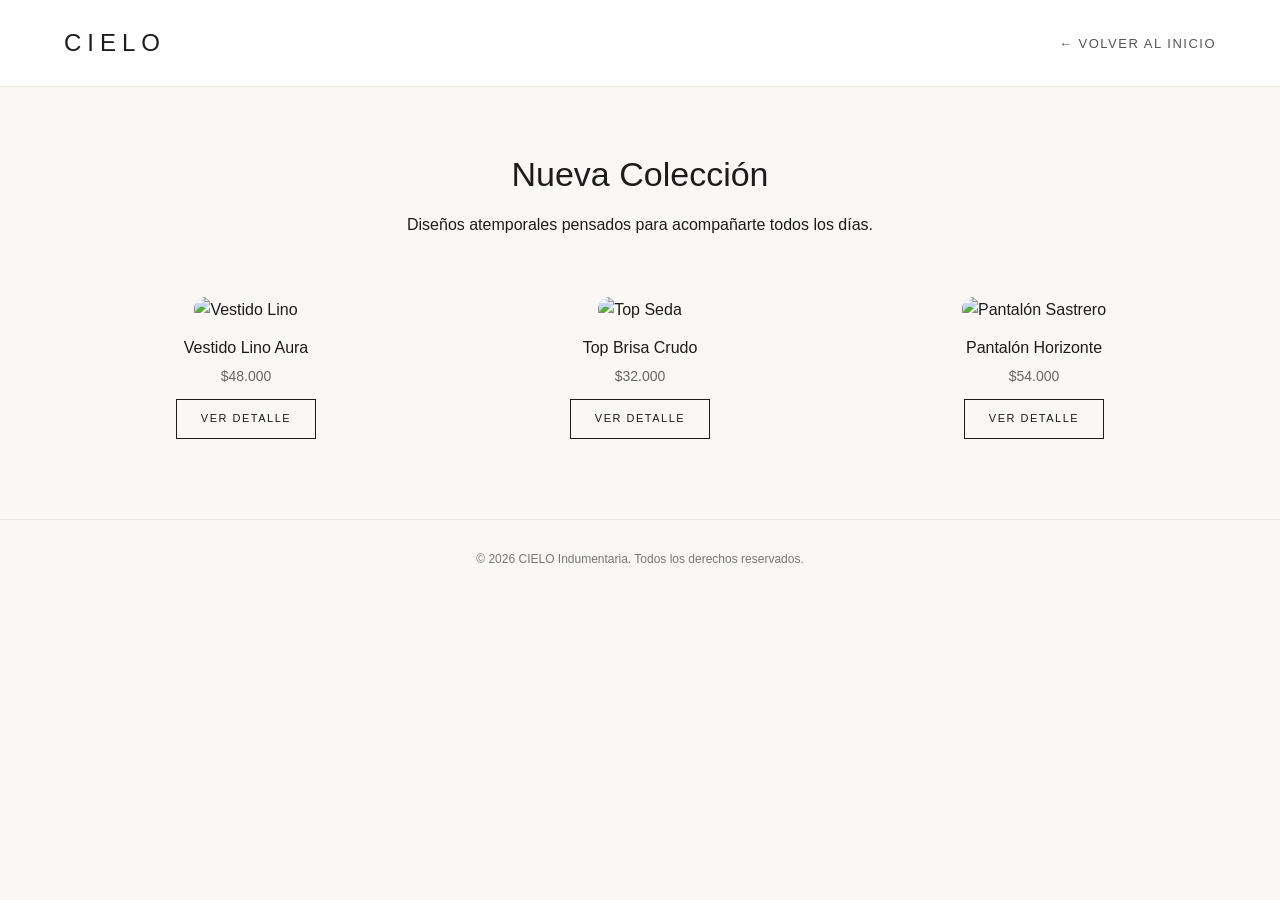
==== coleccion.html @ 9d9c974f "Add files via upload" ====
<!DOCTYPE html>
<html lang="es">
<head>
  <meta charset="UTF-8">
  <meta name="viewport" content="width=device-width, initial-scale=1.0">
  <title>Colección | CIELO</title>
  <link rel="stylesheet" href="estilos.css">
</head>
<body>

  <!-- Misma barra de navegación para mantener coherencia -->
  <nav class="navbar">
    <a href="index.html" class="logo">CIELO</a>
    <div class="menu">
      <a href="index.html">← Volver al Inicio</a>
    </div>
  </nav>

  <!-- Encabezado de la segunda pantalla -->
  <section class="pagina-header">
    <h1>Nueva Colección</h1>
    <p>Diseños atemporales pensados para acompañarte todos los días.</p>
  </section>

  <!-- Grilla de productos -->
  <section class="grilla-productos">
    <article class="producto">
      <img src="https://unsplash.com" alt="Vestido Lino">
      <h3>Vestido Lino Aura</h3>
      <p class="precio">$48.000</p>
      <a href="index.html" class="btn-secundario">Ver Detalle</a>
    </article>

    <article class="producto">
      <img src="https://unsplash.com" alt="Top Seda">
      <h3>Top Brisa Crudo</h3>
      <p class="precio">$32.000</p>
      <a href="index.html" class="btn-secundario">Ver Detalle</a>
    </article>

    <article class="producto">
      <img src="https://unsplash.com" alt="Pantalón Sastrero">
      <h3>Pantalón Horizonte</h3>
      <p class="precio">$54.000</p>
      <a href="index.html" class="btn-secundario">Ver Detalle</a>
    </article>
  </section>

  <footer>
    <p>© 2026 CIELO Indumentaria. Todos los derechos reservados.</p>
  </footer>

</body>
</html>
---- estilos.css ----
/* Reset básico y tipografía */
* {
  margin: 0;
  padding: 0;
  box-sizing: border-box;
}

body {
  font-family: 'Helvetica Neue', Arial, sans-serif;
  background-color: #faf8f5;
  color: #1c1c1c;
  line-height: 1.6;
}

/* Barra de navegación */
.navbar {
  display: flex;
  justify-content: space-between;
  align-items: center;
  padding: 24px 5%;
  background-color: #ffffff;
  border-bottom: 1px solid #eae6df;
}

.logo {
  font-size: 24px;
  font-weight: 300;
  letter-spacing: 6px;
  text-decoration: none;
  color: #1c1c1c;
}

.menu a {
  margin-left: 28px;
  text-decoration: none;
  color: #555555;
  font-size: 13px;
  text-transform: uppercase;
  letter-spacing: 1.5px;
}

.menu a:hover {
  color: #000000;
}

/* 1. Imagen de portada limpia en flujo normal (los videos no la tapan) */
.hero {
  width: 100%;
  height: 75vh;
  overflow: hidden;
  display: block;
}

.hero-fondo {
  width: 100%;
  height: 100%;
  object-fit: cover;
  display: block;
  transition: transform 1.2s ease;
}

.hero:hover .hero-fondo {
  transform: scale(1.06);
}

/* Asegura que la página nunca tenga espacios blancos en los bordes */
html, body {
  width: 100%;
  margin: 0;
  padding: 0;
  overflow-x: hidden;
}

/* Contenedor de las dos franjas de lado a lado */
.seccion-titulo {
  width: 100vw;
  margin-left: calc(-50vw + 50%); /* Fuerza a que toque los bordes extremos de lado a lado */
  text-align: center;
  margin-top: 40px;
}

/* Frase 1: Franja púrpura más alta (arriba y abajo) */
.seccion-titulo .subtitulo {
  display: block;
  width: 100%;
  font-family: 'Montserrat', sans-serif;
  font-weight: 600;
  font-size: 13px;
  letter-spacing: 4px;
  text-transform: uppercase;
  background-color: #5b2c6f;
  color: #ffffff;
  padding: 26px 20px;          /* Más ancho en dirección arriba-abajo */
  margin: 0;
}

/* Frase 2: Franja lila más alta (arriba y abajo) */
.seccion-titulo h2 {
  display: block;
  width: 100%;
  font-family: 'Cormorant Garamond', Georgia, serif;
  font-weight: 500;
  font-style: italic;
  font-size: 36px;
  background-color: #f3e8ff;
  color: #3b1c54;
  padding: 36px 20px;          /* Más ancho en dirección arriba-abajo */
  margin: 0;
  border-bottom: 1px solid #e2ccf8;
}

/* Sección de las 4 fotos con un margen mínimo de respiro a los costados */
.seccion-videos {
  clear: both;
  padding: 45px 2% 50px;     /* Deja apenas un 2% de respiro para que no se pegue al borde */
  background-color: #faf8f5;
}

/* Grilla de lado a lado (sin espacios blancos grandes) */
.grilla-videos {
  display: grid;
  grid-template-columns: repeat(4, 1fr);
  gap: 18px;
  width: 100%;
  max-width: 100%;           /* Elimina el límite que dejaba espacios blancos a los costados */
  margin: 0;
}

.video-card video,
.video-card img {
  width: 100%;
  aspect-ratio: 3 / 4;        /* Más compacto que 9 / 16 */
  height: auto;
  object-fit: cover;
  display: block;
  margin-bottom: 14px;
  background-color: #eae6df;
  border-radius: 16px;
}


.video-card h3 {
  font-weight: 400;
  font-size: 16px;
  letter-spacing: 0.5px;
}

/* 3. Bloque de escrito y botón ubicados debajo de los videos */
.hero-contenido-abajo {
  text-align: center;
  padding: 40px 20px 70px;
  color: #1c1c1c;
}

.hero-contenido-abajo .subtitulo {
  font-size: 12px;
  letter-spacing: 3px;
  margin-bottom: 12px;
  color: #777777;
}

.hero-contenido-abajo h1 {
  font-size: 38px;
  font-weight: 300;
  margin-bottom: 28px;
}

/* Botones (Enlaces con estilo de botón) */
.btn-principal {
  display: inline-block;
  padding: 15px 36px;
  background-color: #1c1c1c;
  color: #ffffff;
  text-decoration: none;
  font-size: 12px;
  text-transform: uppercase;
  letter-spacing: 2px;
  transition: 0.3s;
}

.btn-principal:hover {
  background-color: #444444;
}

.btn-secundario {
  display: inline-block;
  margin-top: 12px;
  padding: 10px 24px;
  border: 1px solid #1c1c1c;
  color: #1c1c1c;
  text-decoration: none;
  font-size: 11px;
  text-transform: uppercase;
  letter-spacing: 1.5px;
  transition: 0.3s;
}

.btn-secundario:hover {
  background-color: #1c1c1c;
  color: #ffffff;
}

/* Estilos para las pantallas internas (Semipermanente, Esculpidas, Nail Art, Kapping) */
.pagina-header {
  text-align: center;
  padding: 60px 5% 30px;
}

.pagina-header h1 {
  font-weight: 300;
  font-size: 34px;
  margin-bottom: 10px;
}

.grilla-productos {
  display: grid;
  grid-template-columns: repeat(auto-fit, minmax(260px, 1fr));
  gap: 30px;
  padding: 30px 5% 80px;
}

.producto {
  text-align: center;
}

.producto img {
  width: 100%;
  height: 380px;
  object-fit: cover;
  border-radius: 12px;
  margin-bottom: 12px;
}

.producto h3 {
  font-weight: 400;
  font-size: 16px;
}

.precio {
  color: #666666;
  font-size: 14px;
  margin-top: 4px;
}

/* Pie de página */
footer {
  text-align: center;
  padding: 30px;
  border-top: 1px solid #eae6df;
  font-size: 12px;
  color: #777777;
}

/* Adaptación para tablets y celulares */
@media (max-width: 900px) {
  .grilla-videos {
    grid-template-columns: repeat(2, 1fr);
    gap: 12px;
  }

  .navbar {
    flex-direction: column;
    padding: 14px 4%;
    gap: 12px;
  }

  .navbar .logo {
    font-size: 20px;
  }

  .menu {
    display: flex;
    flex-wrap: wrap;
    justify-content: center;
    gap: 12px 16px;
    width: 100%;
  }

  .menu a {
    margin-left: 0;
    font-size: 11px;
    letter-spacing: 1.5px;
  }
}

/* Sección foto de trabajos recientes + texto al costado */
.seccion-inspiracion {
  display: grid;
  grid-template-columns: 1fr 1fr; /* Mitad foto, mitad texto al costado */
  align-items: center;
  gap: 50px;
  padding: 50px 5% 70px;
  background-color: #faf8f5;
}

.inspiracion-imagen img {
  width: 100%;
  height: 520px;
  object-fit: cover;
  border-radius: 16px;
  display: block;
}

.inspiracion-texto {
  text-align: left;
  padding: 20px;
}

.inspiracion-texto h2 {
  font-family: 'Montserrat', sans-serif;
  font-weight: 600;
  font-size: 32px;
  letter-spacing: 4px;
  text-transform: uppercase;
  color: #5b2c6f;              /* Mismo púrpura profundo de arriba */
  margin-bottom: 12px;
}

.inspiracion-texto p {
  font-family: 'Cormorant Garamond', Georgia, serif;
  font-style: italic;
  font-size: 28px;
  color: #3b1c54;
}

/* Pantalla Servicios a ancho completo (sin espacios grandes a los costados) */
.lista-servicios-intercalados {
  width: 100%;
  max-width: 100%;          /* Elimina el límite que dejaba espacios blancos a los costados */
  margin: 0;
  padding: 50px 2% 80px;    /* Deja apenas un borde mínimo de 2% para que no se pegue al vidrio */
  display: flex;
  flex-direction: column;
  gap: 60px;
}

.servicio-fila {
  display: grid;
  grid-template-columns: 1fr 1fr;
  align-items: center;
  gap: 50px;
}

/* Invierte el orden en la segunda fila (foto a la derecha, texto a la izquierda) */
.servicio-fila.fila-invertida .servicio-foto {
  order: 2;
}

.servicio-fila.fila-invertida .servicio-detalle {
  order: 1;
}

/* Imágenes cuadradas (1:1) en la pantalla Servicios */
.servicio-foto img {
  width: 100%;
  aspect-ratio: 1 / 1;        /* Mantiene la forma cuadrada exacta en cualquier pantalla */
  height: auto;
  object-fit: cover;          /* Recorta lo sobrante sin deformar la foto de las manos */
  border-radius: 16px;
  display: block;
  box-shadow: 0 10px 25px rgba(91, 44, 111, 0.08);
}


/* Va exactamente aquí debajo */
.foto-clara {
  filter: brightness(1.18) contrast(1.03);
}
/* Título de cada servicio (ej. Esmaltado Semipermanente) */
.servicio-detalle h3 {
  font-family: 'Montserrat', sans-serif;
  font-weight: 600;
  font-size: 30px;             /* Subido de 26px a 30px */
  letter-spacing: 2px;
  text-transform: uppercase;
  color: #5b2c6f;
  margin-bottom: 12px;
}

/* Subtítulo en cursiva (ej. Color y brillo impecable por semanas.) */
.servicio-destacado {
  font-family: 'Cormorant Garamond', Georgia, serif;
  font-style: italic;
  font-size: 28px;             /* Subido de 25px a 28px */
  color: #3b1c54;
  margin-bottom: 16px;
}

/* Párrafo descriptivo */
.servicio-descripcion {
  font-size: 17px;             /* Subido de 15px a 17px */
  color: #444444;
  line-height: 1.75;
  margin-bottom: 20px;
}

/* Viñetas de Duración e Ideal para */
.servicio-lista li {
  font-size: 16px;             /* Subido de 14px a 16px */
  color: #333333;
  margin-bottom: 10px;
  padding-left: 18px;
  position: relative;
}


.servicio-lista li::before {
  content: "•";
  color: #5b2c6f;
  font-weight: bold;
  position: absolute;
  left: 0;
}

/* Adaptación para celulares en Servicios */
@media (max-width: 850px) {
  .servicio-fila {
    grid-template-columns: 1fr;
    gap: 24px;
  }

  /* En celular siempre muestra primero la foto y después el texto */
  .servicio-fila.fila-invertida .servicio-foto {
    order: 1;
  }

  .servicio-fila.fila-invertida .servicio-detalle {
    order: 2;
  }

  .servicio-foto img {
    height: 360px;
  }
}

@media (max-width: 500px) {
  .grilla-videos {
    grid-template-columns: 1fr;
  }
  .hero {
    height: 45vh;
  }
}
 /* 1. INSPIRACION RECIENTE / lo mas nuevo (aún más grande) */
.btn-titulo-inspiracion {
  display: inline-block;
  font-family: 'Montserrat', sans-serif;
  font-weight: 600;
  font-size: 42px;             /* Más grande y con presencia */
  letter-spacing: 4px;
  text-transform: uppercase;
  text-decoration: none;
  color: #5b2c6f;
  margin-bottom: 14px;
  cursor: pointer;
  transition: color 0.3s ease, transform 0.2s ease;
}

.btn-titulo-inspiracion:hover {
  color: #3b1c54;
  transform: translateX(4px);
}

.borde-texto .subtitulo-italica {
  font-family: 'Cormorant Garamond', Georgia, serif;
  font-style: italic;
  font-size: 38px;             /* Más grande haciendo juego con el título */
  color: #3b1c54;
  margin: 0;
}

/* 2. Bloque CUIDADO & ESTILO / Tus manos hablan de vos / Explorar Servicios (mismo estilo visual) */
.borde-texto .subtitulo {
  font-family: 'Montserrat', sans-serif;
  font-weight: 600;
  font-size: 32px;             /* Mismo estilo de título púrpura en mayúsculas */
  letter-spacing: 4px;
  text-transform: uppercase;
  color: #5b2c6f;
  margin-bottom: 14px;
}

.borde-texto h1 {
  font-family: 'Cormorant Garamond', Georgia, serif;
  font-style: italic;          /* Misma cursiva editorial que "lo mas nuevo" */
  font-weight: 500;
  font-size: 34px;
  line-height: 1.3;
  color: #3b1c54;
  margin-bottom: 24px;
}


/* Botón "Explorar Servicios" idéntico a INSPIRACION RECIENTE */
.borde-texto .btn-principal {
  display: inline-block;
  font-family: 'Montserrat', sans-serif;
  font-weight: 600;
  font-size: 42px;             /* Mismo tamaño grande que INSPIRACION RECIENTE */
  letter-spacing: 4px;
  text-transform: uppercase;
  text-decoration: none;
  color: #5b2c6f;              /* Mismo púrpura profundo sin fondo */
  background: none;
  border: none;
  padding: 0;
  margin-top: 8px;
  cursor: pointer;
  transition: color 0.3s ease, transform 0.2s ease;
}

.borde-texto .btn-principal:hover {
  background: none;
  color: #3b1c54;
  transform: translateX(4px);
}



/* Grilla de hasta 50 fotos en trabajos.html */
.galeria-trabajos {
  display: grid;
  grid-template-columns: repeat(auto-fill, minmax(220px, 1fr));
  gap: 18px;
  padding: 50px 5% 80px;
  background-color: #faf8f5;
}

.item-galeria {
  overflow: hidden;
  border-radius: 14px;
  aspect-ratio: 3 / 4;
  background-color: #f3e8ff;
  cursor: pointer;
}

.item-galeria img {
  width: 100%;
  height: 100%;
  object-fit: cover;
  display: block;
  transition: transform 0.4s ease;
}

.item-galeria:hover img {
  transform: scale(1.05);
}

/* Ventana emergente (Modal) al hacer clic en una foto */
.modal-foto {
  display: none;
  position: fixed;
  z-index: 9999;
  left: 0;
  top: 0;
  width: 100%;
  height: 100%;
  background-color: rgba(20, 10, 30, 0.88);
  align-items: center;
  justify-content: center;
  padding: 20px;
}

.modal-foto img {
  max-width: 90%;
  max-height: 88vh;
  border-radius: 16px;
  box-shadow: 0 15px 40px rgba(0, 0, 0, 0.5);
  object-fit: contain;
}

.cerrar-modal {
  position: absolute;
  top: 24px;
  right: 36px;
  color: #ffffff;
  font-size: 42px;
  font-weight: 300;
  cursor: pointer;
  line-height: 1;
}

.cerrar-modal:hover {
  color: #e2ccf8;
}

/* Recuadro guía arriba del botón Agendar Turno en Servicios */
.guia-eleccion {
  max-width: 680px;
  margin: 0 auto 38px;
  padding: 32px 30px;
  background-color: #f3e8ff;
  border: 1px solid #e2ccf8;
  border-radius: 18px;
  text-align: center;
}

.guia-eleccion h3 {
  font-family: 'Cormorant Garamond', Georgia, serif;
  font-style: italic;
  font-weight: 500;
  font-size: 30px;
  color: #3b1c54;
  margin-bottom: 18px;
}

.guia-eleccion ul {
  list-style: none;
  padding: 0;
  margin: 0;
  display: inline-block;
  text-align: left;
}

.guia-eleccion li {
  font-family: 'Helvetica Neue', Arial, sans-serif;
  font-size: 16px;
  color: #2c153d;
  line-height: 1.6;
  margin-bottom: 10px;
  padding-left: 18px;
  position: relative;
}

.guia-eleccion li:last-child {
  margin-bottom: 0;
}

.guia-eleccion li::before {
  content: "•";
  color: #5b2c6f;
  font-weight: bold;
  position: absolute;
  left: 0;
}

.guia-eleccion strong {
  font-family: 'Montserrat', sans-serif;
  font-weight: 600;
  font-size: 14px;
  text-transform: uppercase;
  letter-spacing: 1px;
  color: #5b2c6f;
}

/* Contenedor y botón Agendar Turno al final de trabajos.html */
.cierre-galeria {
  text-align: center;
  padding: 10px 20px 80px;
  background-color: #faf8f5;
}

/* Botón Agendar Turno sin cajón ni fondo, solo letras al estilo de INSPIRACION RECIENTE */
.btn-agendar-purpura {
  display: inline-block;
  font-family: 'Montserrat', sans-serif;
  font-weight: 600;
  font-size: 28px;
  letter-spacing: 4px;
  text-transform: uppercase;
  text-decoration: none;
  color: #5b2c6f;              /* Solo letras en púrpura profundo, sin fondo ni borde */
  background: none;
  border: none;
  padding: 10px 0;
  cursor: pointer;
  transition: color 0.3s ease, transform 0.2s ease;
}

.btn-agendar-purpura:hover {
  color: #3b1c54;              /* Se oscurece sutilmente al pasar el mouse */
  transform: translateY(-2px); /* Se eleva apenas 2px para indicar que es clickeable */
}

/* Pantalla Turnos: Fondo blanco con detalles en púrpura */
.contenedor-turnos {
  padding: 50px 5% 80px;
  background-color: #ffffff;
  display: flex;
  justify-content: center;
}

.tarjeta-turnos {
  width: 100%;
  max-width: 620px;
  background-color: #ffffff;
  border: 1px solid #e2ccf8;
  border-radius: 20px;
  padding: 40px;
  box-shadow: 0 12px 35px rgba(91, 44, 111, 0.08);
}

.campo-grupo {
  margin-bottom: 22px;
  text-align: left;
}

.campo-grupo label {
  display: block;
  font-family: 'Montserrat', sans-serif;
  font-weight: 600;
  font-size: 12px;
  text-transform: uppercase;
  letter-spacing: 1.5px;
  color: #5b2c6f;
  margin-bottom: 8px;
}

.campo-grupo input,
.campo-grupo select,
.campo-grupo textarea {
  width: 100%;
  padding: 14px 16px;
  font-family: 'Helvetica Neue', Arial, sans-serif;
  font-size: 15px;
  color: #1c1c1c;
  background-color: #fdfbff;
  border: 1px solid #d5b8f2;
  border-radius: 10px;
  outline: none;
  transition: border-color 0.3s ease, box-shadow 0.3s ease;
}

.campo-grupo input:focus,
.campo-grupo select:focus,
.campo-grupo textarea:focus {
  border-color: #5b2c6f;
  box-shadow: 0 0 0 3px rgba(91, 44, 111, 0.12);
}

.fila-doble {
  display: grid;
  grid-template-columns: 1fr 1fr;
  gap: 20px;
}

.btn-whatsapp-turno {
  width: 100%;
  padding: 16px 24px;
  background-color: #5b2c6f;
  color: #ffffff;
  border: none;
  border-radius: 50px;
  font-family: 'Montserrat', sans-serif;
  font-weight: 600;
  font-size: 13px;
  text-transform: uppercase;
  letter-spacing: 2px;
  cursor: pointer;
  margin-top: 10px;
  transition: background-color 0.3s ease, transform 0.2s ease;
}

.btn-whatsapp-turno:hover {
  background-color: #3b1c54;
  transform: translateY(-2px);
}

/* Botones interactivos de horarios en la Agenda Digital */
.texto-ayuda {
  font-size: 13px;
  color: #666666;
  margin-bottom: 10px;
}

.grilla-horas {
  display: grid;
  grid-template-columns: repeat(3, 1fr);
  gap: 10px;
  margin-top: 8px;
}

.btn-hora {
  padding: 12px 10px;
  background-color: #ffffff;
  border: 1.5px solid #5b2c6f;
  color: #5b2c6f;
  border-radius: 10px;
  font-family: 'Montserrat', sans-serif;
  font-weight: 600;
  font-size: 13px;
  cursor: pointer;
  transition: all 0.2s ease;
}

.btn-hora:hover:not(:disabled) {
  background-color: #f3e8ff;
}

.btn-hora.seleccionado {
  background-color: #5b2c6f;
  color: #ffffff;
}

.btn-hora.ocupado {
  background-color: #f2f2f2;
  border-color: #dddddd;
  color: #aaaaaa;
  text-decoration: line-through;
  cursor: not-allowed;
}

.alerta-turno {
  margin-top: 20px;
  padding: 16px;
  border-radius: 12px;
  font-size: 14px;
  text-align: center;
  line-height: 1.5;
}

.alerta-turno.exito {
  background-color: #f3e8ff;
  color: #3b1c54;
  border: 1px solid #d5b8f2;
}

.alerta-turno.error {
  background-color: #ffeaea;
  color: #8a1f1f;
  border: 1px solid #f5c2c2;
}

@media (max-width: 600px) {
  .fila-doble {
    grid-template-columns: 1fr;
    gap: 0;
  }
  .tarjeta-turnos {
    padding: 28px 20px;
  }
}

/* Título pequeño arriba de la primera portada en Purpura.ok */
.titulo-recorrido {
  width: 100%;
  background-color: #faf8f5;
  padding: 36px 5% 16px;
  text-align: left;
}

.titulo-recorrido p {
  font-family: 'Montserrat', sans-serif;
  font-weight: 600;
  font-size: 13px;
  letter-spacing: 3px;
  text-transform: uppercase;
  color: #5b2c6f;
  margin: 0;
}

/* 1. Video + Texto con aire a los costados (el video ya no queda pegado al borde) */
.purpura-split {
  display: grid;
  grid-template-columns: 1fr 1fr;
  width: 100%;
  margin: 0;
  padding: 10px 5% 50px;       /* Crea un margen limpio a los costados y abajo */
  gap: 50px;
  background-color: #faf8f5;
  align-items: center;
}

.purpura-video-contenedor {
  width: 100%;
  height: 75vh;
  border-radius: 18px;         /* Bordes redondeados haciendo juego con el resto de la web */
  overflow: hidden;
  box-shadow: 0 12px 30px rgba(91, 44, 111, 0.10);
}

.purpura-video-contenedor video {
  width: 100%;
  height: 100%;
  object-fit: cover;
  display: block;
  pointer-events: none;
}


.purpura-texto-contenedor {
  padding: 50px 8%;
  text-align: left;
}

/* 1. Etiqueta superior "2024" -> Letra de INSPIRACION RECIENTE (Montserrat) */
.etiqueta-anio {
  display: inline-block;
  font-family: 'Montserrat', sans-serif;
  font-weight: 600;
  font-size: 28px;
  letter-spacing: 4px;
  text-transform: uppercase;
  color: #5b2c6f;              /* Mismo púrpura limpio sin fondo */
  background: none;
  padding: 0;
  margin-bottom: 18px;
}

/* Mensaje emotivo de 2024/2025 más chico y delicado */
.mensaje-emotivo {
  font-family: 'Cormorant Garamond', Georgia, serif;
  font-style: italic;
  font-weight: 500;
  font-size: 20px;             /* Achicado (antes estaba en 29px) */
  line-height: 1.5;
  color: #3b1c54;
  margin-bottom: 18px;
}

/* 2. Sección de Redes Sociales separada del video de arriba */
.seccion-redes {
  width: 100%;
  margin-top: 60px;            /* Separa claramente esta sección del video de arriba */
  text-align: center;
}

/* Fondo 1: Franja exclusiva para "no olvides seguirnos en redes sociales:" */
.redes-titulo-franja {
  width: 100%;
  background-color: #5b2c6f;   /* Púrpura profundo */
  padding: 28px 20px;
}

.redes-titulo-franja h2 {
  font-family: 'Montserrat', sans-serif;
  font-weight: 600;
  font-size: 20px;
  letter-spacing: 3.5px;
  text-transform: uppercase;
  color: #ffffff;              /* Letras blancas para alto contraste */
  margin: 0;
}

/* Fondo 2: Franja exclusiva para los botones de Facebook e Instagram */
.redes-botones-franja {
  width: 100%;
  background-color: #f3e8ff;   /* Lila suave distinto al fondo de arriba */
  padding: 40px 20px;
  border-bottom: 1px solid #e2ccf8;
}

.botones-redes {
  display: flex;
  flex-direction: column;
  align-items: center;
  gap: 16px;
}

.btn-red {
  display: inline-block;
  font-family: 'Montserrat', sans-serif;
  font-weight: 600;
  font-size: 16px;
  text-transform: uppercase;
  letter-spacing: 3.5px;
  text-decoration: none;
  background: none;
  border: none;
  padding: 6px 0;
  color: #5b2c6f;
  transition: color 0.3s ease, transform 0.2s ease;
}

.btn-red:hover {
  color: #3b1c54;
  transform: translateY(-2px);
}

/* 3. Escrito 105 seguidores + Último video vertical 720x1280 con audio */
.seccion-seguidores {
  text-align: center;
  padding: 70px 5% 80px;
  background-color: #ffffff;
}

.texto-seguidores {
  font-family: 'Cormorant Garamond', Georgia, serif;
  font-style: italic;
  font-weight: 500;
  font-size: 22px;
  color: #3b1c54;
  max-width: 720px;
  margin: 0 auto 30px;
  line-height: 1.4;
}

.video-manual-contenedor {
  width: 100%;
  max-width: 360px;           /* Proporción vertical exacta 720x1280 (9:16) */
  aspect-ratio: 9 / 16;
  margin: 0 auto;
  border-radius: 18px;
  overflow: hidden;
  box-shadow: 0 14px 35px rgba(91, 44, 111, 0.15);
  background-color: #f3e8ff;
}

.video-manual-contenedor video {
  width: 100%;
  height: 100%;
  aspect-ratio: 9 / 16;
  object-fit: cover;
  display: block;
}

/* Secciones divididas alineadas exactamente con la grilla de 4 fotos (margen 2%) */
.bloque-borde-split {
  display: grid;
  grid-template-columns: 1fr 1fr;
  width: 100%;
  margin: 0;
  padding: 50px 2%;             /* Mismo margen lateral del 2% que las 4 fotos de arriba */
  gap: 50px;
  align-items: center;
  background-color: #faf8f5;
}

/* Invierte el orden en el segundo bloque (texto izquierda, foto derecha alineada) */
.bloque-borde-split.bloque-invertido .borde-foto {
  order: 2;
}

.bloque-borde-split.bloque-invertido .borde-texto {
  order: 1;
}

/* Contenedor de foto en formato vertical alineado */
.borde-foto {
  width: 100%;
  aspect-ratio: 3 / 4;
  max-height: 750px;
  overflow: hidden;
  border-radius: 16px;          /* Mismos bordes redondeados que las 4 fotos */
}

.borde-foto img {
  width: 100%;
  height: 100%;
  object-fit: cover;
  border-radius: 16px;
  display: block;
}


.borde-texto {
  padding: 50px 8%;           /* Aire cómodo para que el texto nunca se pegue al borde */
  text-align: left;
}

.borde-texto .subtitulo {
  font-family: 'Montserrat', sans-serif;
  font-weight: 600;
  font-size: 12px;
  letter-spacing: 3.5px;
  color: #5b2c6f;
  margin-bottom: 12px;
}

.borde-texto h1 {
  font-family: 'Cormorant Garamond', Georgia, serif;
  font-weight: 500;
  font-size: 42px;
  line-height: 1.2;
  color: #1c1c1c;
  margin-bottom: 28px;
}

.borde-texto .subtitulo-italica {
  font-family: 'Cormorant Garamond', Georgia, serif;
  font-style: italic;
  font-size: 28px;
  color: #3b1c54;
  margin: 0;
}
/* Cinta animada de lado a lado entre las últimas dos portadas */
.cinta-purpura-contenedor {
  width: 100%;
  overflow: hidden;
  background-color: #f3e8ff;
  border-top: 1px solid #e2ccf8;
  border-bottom: 1px solid #e2ccf8;
  padding: 20px 0;
  white-space: nowrap;
  display: flex;
}

.cinta-purpura-pista {
  display: inline-flex;
  align-items: center;
  gap: 38px;
  padding-right: 38px;
  animation: deslizarCinta 26s linear infinite;
}

/* 1. Moderna espaciada */
.fuente-1 {
  font-family: 'Montserrat', sans-serif;
  font-weight: 600;
  font-size: 17px;
  letter-spacing: 5px;
  color: #5b2c6f;
}

/* 2. Caligrafía manuscrita elegante */
.fuente-2 {
  font-family: 'Great Vibes', cursive;
  font-size: 36px;
  letter-spacing: 1px;
  color: #3b1c54;
}

/* 3. Romana clásica de lujo */
.fuente-3 {
  font-family: 'Cinzel', serif;
  font-weight: 600;
  font-size: 21px;
  letter-spacing: 4px;
  color: #6c3483;
}

/* 4. Editorial revista de moda (cursiva gruesa) */
.fuente-4 {
  font-family: 'Playfair Display', serif;
  font-style: italic;
  font-weight: 700;
  font-size: 26px;
  color: #4a235a;
}

/* 5. Artística ancha y moderna */
.fuente-5 {
  font-family: 'Syne', sans-serif;
  font-weight: 700;
  font-size: 20px;
  letter-spacing: 2px;
  color: #5b2c6f;
}

/* 6. Estilo máquina de escribir / minimalista técnico */
.fuente-6 {
  font-family: 'Space Mono', monospace;
  font-size: 17px;
  letter-spacing: 2px;
  color: #7d3c98;
}

/* 7. Minimalista ultra fina */
.fuente-7 {
  font-family: 'Montserrat', sans-serif;
  font-weight: 300;
  font-size: 18px;
  letter-spacing: 7px;
  color: #3b1c54;
}

/* 8. Clásica editorial suave */
.fuente-8 {
  font-family: 'Cormorant Garamond', serif;
  font-style: italic;
  font-weight: 500;
  font-size: 31px;
  color: #5b2c6f;
}

.separador-cinta {
  color: #a569bd;
  font-size: 14px;
}

@keyframes deslizarCinta {
  0% {
    transform: translateX(0);
  }
  100% {
    transform: translateX(-50%);
  }
}
.video-manual-contenedor video {
  width: 100%;
  height: 100%;
  aspect-ratio: 9 / 16;
  object-fit: cover;
  display: block;
}

/* Pantalla Trabajos: Contenedor y estilo de los 3 botones de colecciones */
.selector-galerias {
  display: flex;
  flex-direction: column;
  align-items: center;
  gap: 24px;
  padding: 70px 5% 60px;
  background-color: #faf8f5;
}

.btn-coleccion-trabajos {
  display: inline-block;
  width: 100%;
  max-width: 440px;
  text-align: center;
  padding: 20px 32px;
  background-color: #ffffff;
  border: 1.5px solid #5b2c6f;
  border-radius: 50px;
  font-family: 'Montserrat', sans-serif;
  font-weight: 600;
  font-size: 15px;
  letter-spacing: 3px;
  text-transform: uppercase;
  text-decoration: none;
  color: #5b2c6f;
  box-shadow: 0 8px 22px rgba(91, 44, 111, 0.08);
  transition: all 0.3s ease;
}

.btn-coleccion-trabajos:hover {
  background-color: #5b2c6f;
  color: #ffffff;
  transform: translateY(-3px);
}

.btn-volver-trabajos {
  display: inline-block;
  font-family: 'Montserrat', sans-serif;
  font-weight: 500;
  font-size: 13px;
  letter-spacing: 2px;
  text-transform: uppercase;
  text-decoration: none;
  color: #777777;
  margin-bottom: 10px;
  transition: color 0.3s ease;
}

.btn-volver-trabajos:hover {
  color: #5b2c6f;
}


/* Adaptación unificada para celulares y tablets */
@media (max-width: 850px) {
  /* Menú superior adaptado para celulares */
  .navbar {
    flex-direction: column;        /* Pone el logo arriba y los botones abajo */
    padding: 14px 4%;
    gap: 12px;
  }

  .navbar .logo {
    font-size: 20px;
  }

  .menu {
    display: flex !important;      /* Asegura que siempre sea visible en celulares */
    flex-wrap: wrap;               /* Si no entran en una línea, bajan prolijos sin cortarse */
    justify-content: center;
    gap: 12px 16px;
    width: 100%;
  }

  .menu a {
    margin-left: 0 !important;     /* Quita el margen izquierdo de computadora */
    font-size: 11px;
    letter-spacing: 1.5px;
  }

  .bloque-borde-split,
  .purpura-split {
    grid-template-columns: 1fr;
  }

  .bloque-borde-split.bloque-invertido .borde-foto {
    order: 1;
  }

  .bloque-borde-split.bloque-invertido .borde-texto {
    order: 2;
  }

  .borde-texto,
  .purpura-texto-contenedor {
    text-align: center;
    padding: 40px 6%;
  }

  .purpura-video-contenedor {
    height: 55vh;
  }

  .mensaje-emotivo {
    font-size: 19px;
  }

  .btn-titulo-inspiracion,
    .borde-texto .btn-principal {
    font-size: 28px;
  }

  .borde-texto .subtitulo {
    font-size: 24px;
  }

  .borde-texto h1,
  .borde-texto .subtitulo-italica {
    font-size: 26px;
  }
}

/* =========================================================
   AJUSTES FINALES (SOBREESCRIBEN REGLAS ANTERIORES SIN BORRAR NADA)
   ========================================================= */

/* 1. Alinea las fotos de la portada con el margen del 2% de las 4 fotos */
.bloque-borde-split {
  padding: 50px 2% !important;
  gap: 50px !important;
}

.borde-foto,
.borde-foto img {
  border-radius: 16px !important;
}

/* 2. Mantiene siempre visible y ordenado el menú de 5 botones en celulares */
@media (max-width: 900px) {
  .navbar {
    flex-direction: column !important;
    padding: 14px 4% !important;
    gap: 12px !important;
  }

  .navbar .logo {
    font-size: 20px !important;
  }

  .menu {
    display: flex !important;
    flex-wrap: wrap !important;
    justify-content: center !important;
    gap: 12px 16px !important;
    width: 100% !important;
  }

  .menu a {
    margin-left: 0 !important;
    font-size: 11px !important;
    letter-spacing: 1.5px !important;
  }

  .grilla-videos {
    grid-template-columns: repeat(2, 1fr) !important;
    gap: 12px !important;
  }
}

/* =========================================================
   AJUSTE VIDEO PURPURA.OK EN CELULARES (SIN BORDES Y A BUEN TAMAÑO)
   ========================================================= */
@media (max-width: 900px) {
  .purpura-split {
    grid-template-columns: 1fr !important;
    gap: 24px !important;
  }

  .purpura-video-contenedor {
    width: 100% !important;
    max-width: 100% !important;
    height: auto !important;
    aspect-ratio: auto !important;   /* Se adapta 100% a la forma real del video sin bordes */
    margin: 0 auto !important;
  }

  .purpura-video-contenedor video {
    width: 100% !important;
    height: auto !important;         /* Toma el alto exacto del video sin dejar franjas arriba/abajo */
    display: block !important;
    object-fit: cover !important;
  }
}

/* Cuando el celular está acostado (horizontal), aprovecha el ancho de la pantalla */
@media (max-height: 500px) and (orientation: landscape) {
  .purpura-split {
    grid-template-columns: 1fr 1fr !important; /* Vuelve a poner video y texto lado a lado */
    align-items: center !important;
  }

  .purpura-video-contenedor {
    width: 100% !important;
    max-width: 100% !important;
    height: auto !important;
  }
}

/* =========================================================
   PANTALLA PRINCIPAL CON CELULAR ACOSTADO (HORIZONTAL / LANDSCAPE)
   ========================================================= */
@media (max-height: 550px) and (orientation: landscape) {
  /* 1. Las 4 fotos rotativas una al lado de la otra en una sola fila */
  .grilla-videos {
    grid-template-columns: repeat(4, 1fr) !important;
    gap: 12px !important;
  }

  /* 2. Las portadas de abajo vuelven a 2 columnas (foto por un lado y texto al lado) */
  .bloque-borde-split {
    grid-template-columns: 1fr 1fr !important;
    gap: 24px !important;
    padding: 30px 2% !important;
  }

  /* Mantiene el orden intercalado (foto derecha en el primer bloque, foto izquierda en el segundo) */
  .bloque-borde-split.bloque-invertido .borde-foto {
    order: 2 !important;
  }

  .bloque-borde-split.bloque-invertido .borde-texto {
    order: 1 !important;
  }

  .borde-texto {
    text-align: left !important;
    padding: 10px 3% !important;
  }

  /* Ajusta apenas el tamaño de letra para que entre prolijo al costado de la foto */
  .btn-titulo-inspiracion,
  .borde-texto .btn-principal {
    font-size: 22px !important;
    letter-spacing: 2px !important;
  }

  .borde-texto .subtitulo {
    font-size: 18px !important;
    letter-spacing: 2px !important;
  }

  .borde-texto h1,
  .borde-texto .subtitulo-italica {
    font-size: 21px !important;
  }
}


/* =========================================================
   PANTALLA SERVICIOS CON CELULAR ACOSTADO (2 COLUMNAS INTERCALADAS)
   ========================================================= */
@media (max-height: 550px) and (orientation: landscape) {
  .lista-servicios-intercalados {
    gap: 35px !important;
    padding: 35px 3% 50px !important;
  }

  /* Vuelve a mostrar cada servicio en 2 columnas lado a lado */
  .servicio-fila {
    grid-template-columns: 1fr 1fr !important;
    gap: 28px !important;
    align-items: center !important;
  }

  /* Mantiene el orden intercalado en el segundo servicio (Kapping Gel) */
  .servicio-fila.fila-invertida .servicio-foto {
    order: 2 !important;
  }

  .servicio-fila.fila-invertida .servicio-detalle {
    order: 1 !important;
  }

  .servicio-detalle {
    text-align: left !important;
    padding: 0 2% !important;
  }

  /* Ajusta apenas los tamaños de texto para que entren cómodos al lado de la foto */
  .servicio-detalle h3 {
    font-size: 20px !important;
    margin-bottom: 6px !important;
  }

  .servicio-destacado {
    font-size: 20px !important;
    margin-bottom: 10px !important;
  }

  .servicio-descripcion {
    font-size: 14px !important;
    line-height: 1.5 !important;
    margin-bottom: 12px !important;
  }

  .servicio-lista li {
    font-size: 13px !important;
    margin-bottom: 6px !important;
  }
}
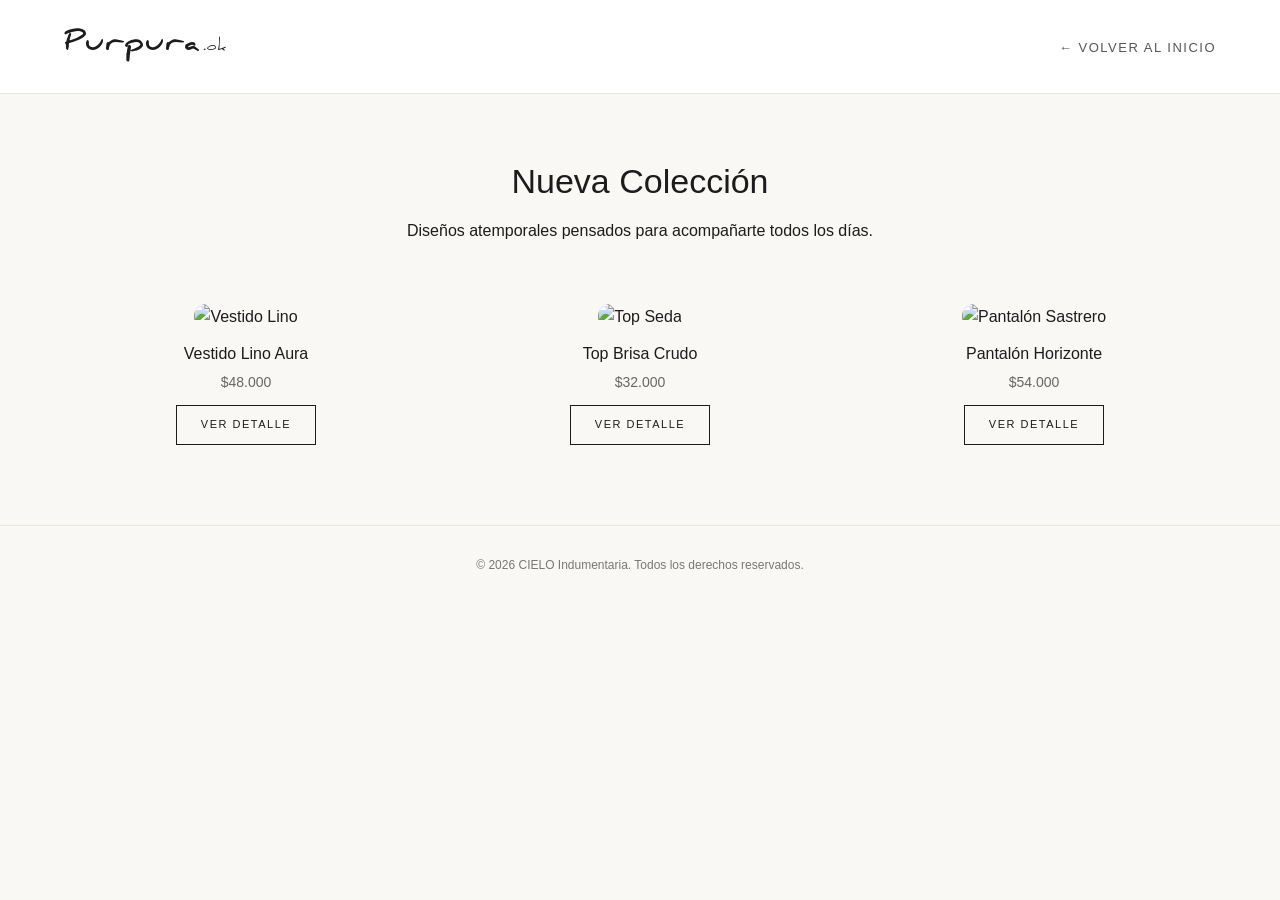
==== commit b5775fcc: "Add files via upload" ====
--- a/coleccion.html
+++ b/coleccion.html
@@ -10,7 +10,8 @@
 
   <!-- Misma barra de navegación para mantener coherencia -->
   <nav class="navbar">
-    <a href="index.html" class="logo">CIELO</a>
+    <a href="index.html" class="logo">Purpura<span class="logo-ok">.ok</span></a>
+
     <div class="menu">
       <a href="index.html">← Volver al Inicio</a>
     </div>
--- a/estilos.css
+++ b/estilos.css
@@ -1495,3 +1495,197 @@
     margin-bottom: 6px !important;
   }
 }
+
+/* =========================================================
+   BOTÓN FLOTANTE DE WHATSAPP
+   ========================================================= */
+.btn-whatsapp-flotante {
+  position: fixed;
+  bottom: 24px;
+  right: 24px;
+  width: 58px;
+  height: 58px;
+  background-color: #25d366;
+  color: #ffffff;
+  border-radius: 50%;
+  display: flex;
+  align-items: center;
+  justify-content: center;
+  box-shadow: 0 8px 22px rgba(37, 211, 102, 0.35);
+  z-index: 1500;
+  text-decoration: none;
+  transition: transform 0.25s ease, box-shadow 0.25s ease, background-color 0.25s ease;
+}
+
+.btn-whatsapp-flotante:hover {
+  background-color: #1ebe5d;
+  transform: translateY(-3px) scale(1.05);
+  box-shadow: 0 12px 26px rgba(37, 211, 102, 0.45);
+}
+
+@media (max-width: 850px) {
+  .btn-whatsapp-flotante {
+    bottom: 18px;
+    right: 18px;
+    width: 52px;
+    height: 52px;
+  }
+}
+
+/* =========================================================
+   TIPOGRAFÍA DANIEL BOLD PARA EL LOGO PRINCIPAL (PURPURA.OK)
+   ========================================================= */
+@font-face {
+  font-family: 'Daniel Bold';
+  src: url('fuentes/danielbd.ttf') format('truetype');
+  font-weight: bold;
+  font-style: normal;
+  font-display: swap;
+}
+
+.navbar .logo {
+  font-family: 'Daniel Bold', cursive !important;
+  font-size: 26px !important;      /* Ajuste ideal para que la letra manuscrita se lea clara */
+  letter-spacing: 2px !important;  /* Reduce el espaciado para que las letras manuscritas fluyan mejor */
+  text-transform: none !important; /* Permite respetar mayúsculas y minúsculas si querés escribir Purpura.ok */
+}
+
+@media (max-width: 900px) {
+  .navbar .logo {
+    font-size: 23px !important;
+  }
+}
+
+/* =========================================================
+   LOGO EXACTO DE LA FOTO: "Purpura" (Daniel Bold) + ".ok" (Daniel Regular)
+   ========================================================= */
+@font-face {
+  font-family: 'Daniel Bold';
+  src: url('fuentes/danielbd.ttf') format('truetype');
+  font-weight: bold;
+  font-style: normal;
+  font-display: swap;
+}
+
+@font-face {
+  font-family: 'Daniel Regular';
+  src: url('fuentes/daniel.ttf') format('truetype');
+  font-weight: normal;
+  font-style: normal;
+  font-display: swap;
+}
+
+.navbar .logo {
+  font-family: 'Daniel Bold', cursive !important;
+  font-size: 28px !important;
+  letter-spacing: 1px !important;
+  text-transform: none !important;
+  display: inline-flex;
+  align-items: baseline;
+}
+
+.navbar .logo .logo-ok {
+  font-family: 'Daniel Regular', cursive !important;
+  font-size: 16px !important;
+  margin-left: 2px;
+}
+
+@media (max-width: 900px) {
+  .navbar .logo {
+    font-size: 24px !important;
+  }
+  .navbar .logo .logo-ok {
+    font-size: 14px !important;
+  }
+}
+
+/* Botón dinámico para enviar comprobante por WhatsApp en turnos.html */
+.btn-comprobante-wa {
+  display: block;
+  width: 100%;
+  text-align: center;
+  padding: 15px 22px;
+  margin-top: 14px;
+  background-color: #25d366;
+  color: #ffffff !important;
+  border-radius: 50px;
+  font-family: 'Montserrat', sans-serif;
+  font-weight: 600;
+  font-size: 13px;
+  letter-spacing: 2px;
+  text-transform: uppercase;
+  text-decoration: none;
+  box-shadow: 0 8px 20px rgba(37, 211, 102, 0.28);
+  transition: background-color 0.3s ease, transform 0.2s ease;
+}
+
+.btn-comprobante-wa:hover {
+  background-color: #1ebe5d;
+  transform: translateY(-2px);
+}
+
+/* =========================================================
+   BOTONES REDES SOCIALES (DANIEL BOLD + ENTRADA DESDE LOS BORDES)
+   ========================================================= */
+.redes-botones-franja {
+  overflow-x: hidden;
+}
+
+.botones-redes .btn-red {
+  font-family: 'Daniel Bold', cursive !important;
+  font-size: 26px !important;
+  letter-spacing: 1.5px !important;
+  text-transform: none !important;
+  opacity: 0;
+  transition: transform 1s cubic-bezier(0.22, 1, 0.36, 1), opacity 0.8s ease, color 0.3s ease;
+}
+
+/* El primer botón (Instagram) arranca desde el borde izquierdo de la pantalla */
+.botones-redes .btn-red:nth-child(1) {
+  transform: translateX(-50vw) !important;
+}
+
+/* El segundo botón (Facebook) arranca desde el borde derecho de la pantalla */
+.botones-redes .btn-red:nth-child(2) {
+  transform: translateX(50vw) !important;
+}
+
+/* Cuando entran en pantalla, recorren desde los bordes hasta el centro */
+.botones-redes.animar-redes .btn-red {
+  opacity: 1 !important;
+  transform: translateX(0) !important;
+}
+
+.botones-redes.animar-redes .btn-red:hover {
+  transform: translateY(-2px) !important;
+}
+
+@media (max-width: 900px) {
+  .botones-redes .btn-red {
+    font-size: 23px !important;
+  }
+}
+
+/* =========================================================
+   FIRMA DEL DESARROLLADOR (ERIC STUDIO WEB) EN EL FOOTER
+   ========================================================= */
+.firma-desarrollador {
+  margin-top: 8px;
+  font-size: 12px;
+  color: #666666;
+}
+
+.firma-desarrollador a {
+  font-family: 'Montserrat', sans-serif;
+  font-weight: 600;
+  color: #5b2c6f;
+  text-decoration: none;
+  border-bottom: 1px solid #d5b8f2;
+  padding-bottom: 1px;
+  transition: color 0.3s ease, border-color 0.3s ease;
+}
+
+.firma-desarrollador a:hover {
+  color: #3b1c54;
+  border-bottom-color: #3b1c54;
+}
